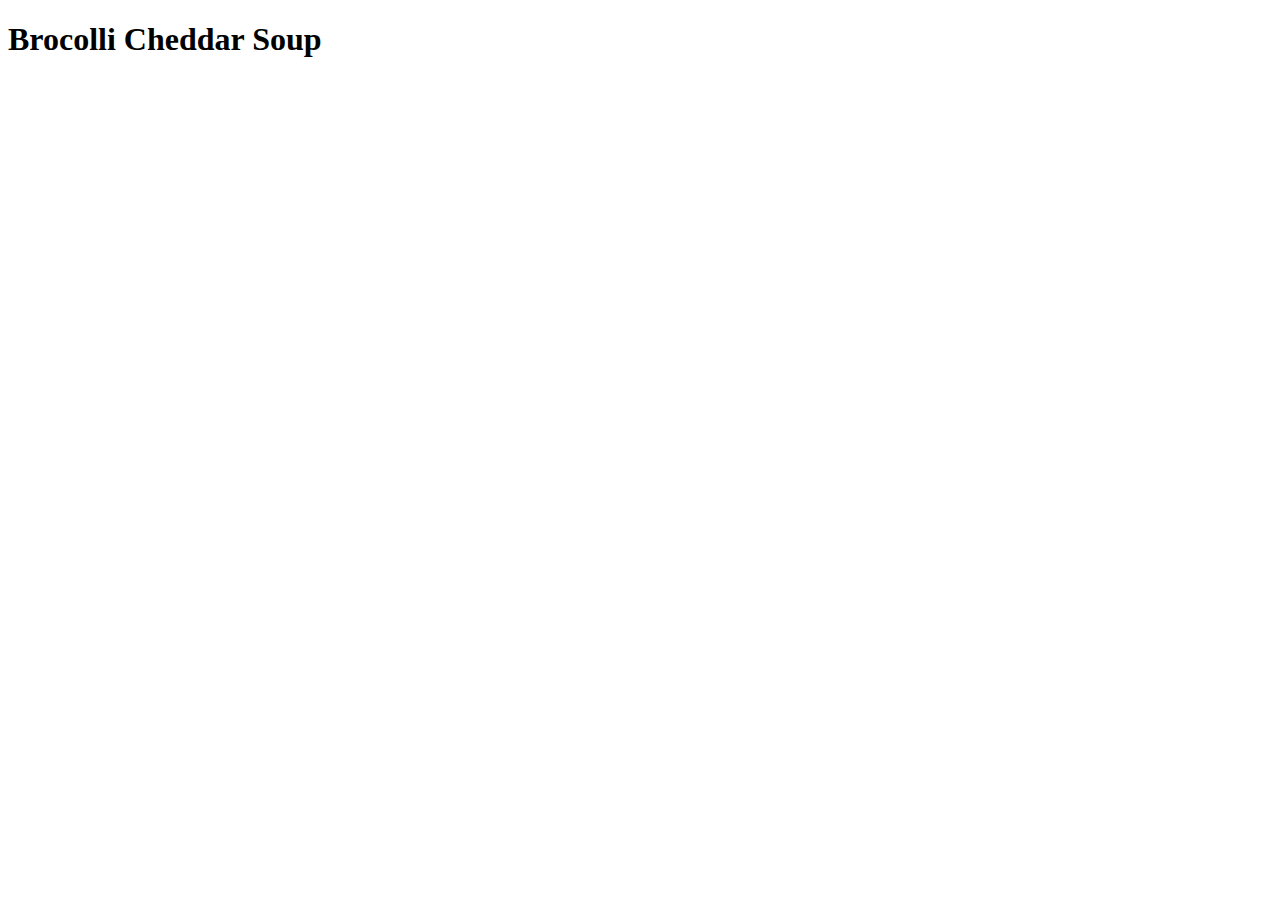
==== recipes/brocolli_cheddar_soup.html @ 14032117 "Create recipe page for Brocolli Cheddar Soup" ====
<!DOCTYPE html>
<html lang="en">
    <head>
        <meta charset="utf-8">
        <title>Brocolli Cheddar Soup</title>
    </head>
    <body>
        <h1>Brocolli Cheddar Soup</h1>
    </body>

</html>
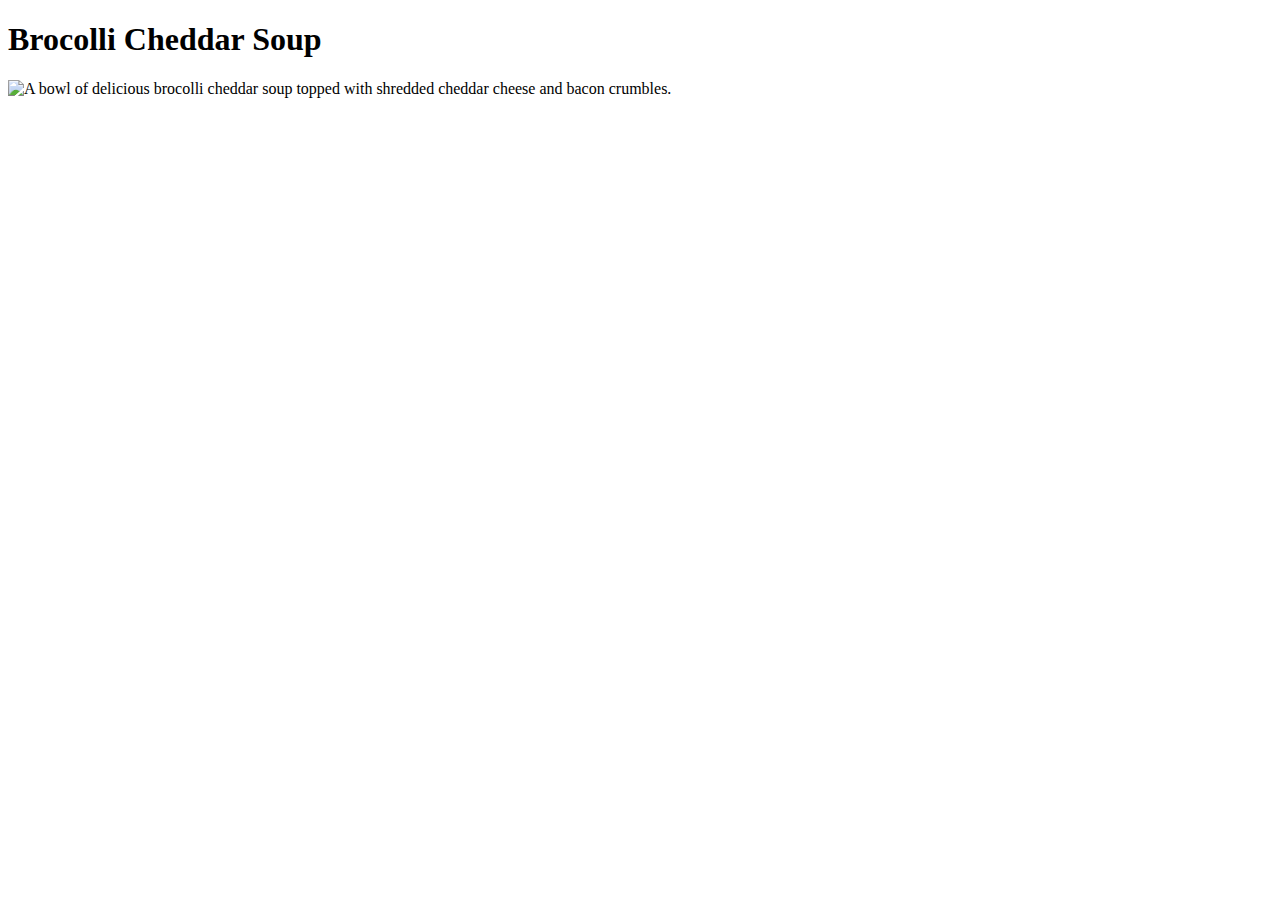
==== commit ec05272b: "Add image" ====
--- a/recipes/brocolli_cheddar_soup.html
+++ b/recipes/brocolli_cheddar_soup.html
@@ -6,6 +6,8 @@
     </head>
     <body>
         <h1>Brocolli Cheddar Soup</h1>
+        <img src="https://www.heyketomama.com/wp-content/uploads/2017/09/keto-broccoli-cheddar-soup-1.png.webp"
+        alt="A bowl of delicious brocolli cheddar soup topped with shredded cheddar cheese and bacon crumbles."
     </body>
 
 </html>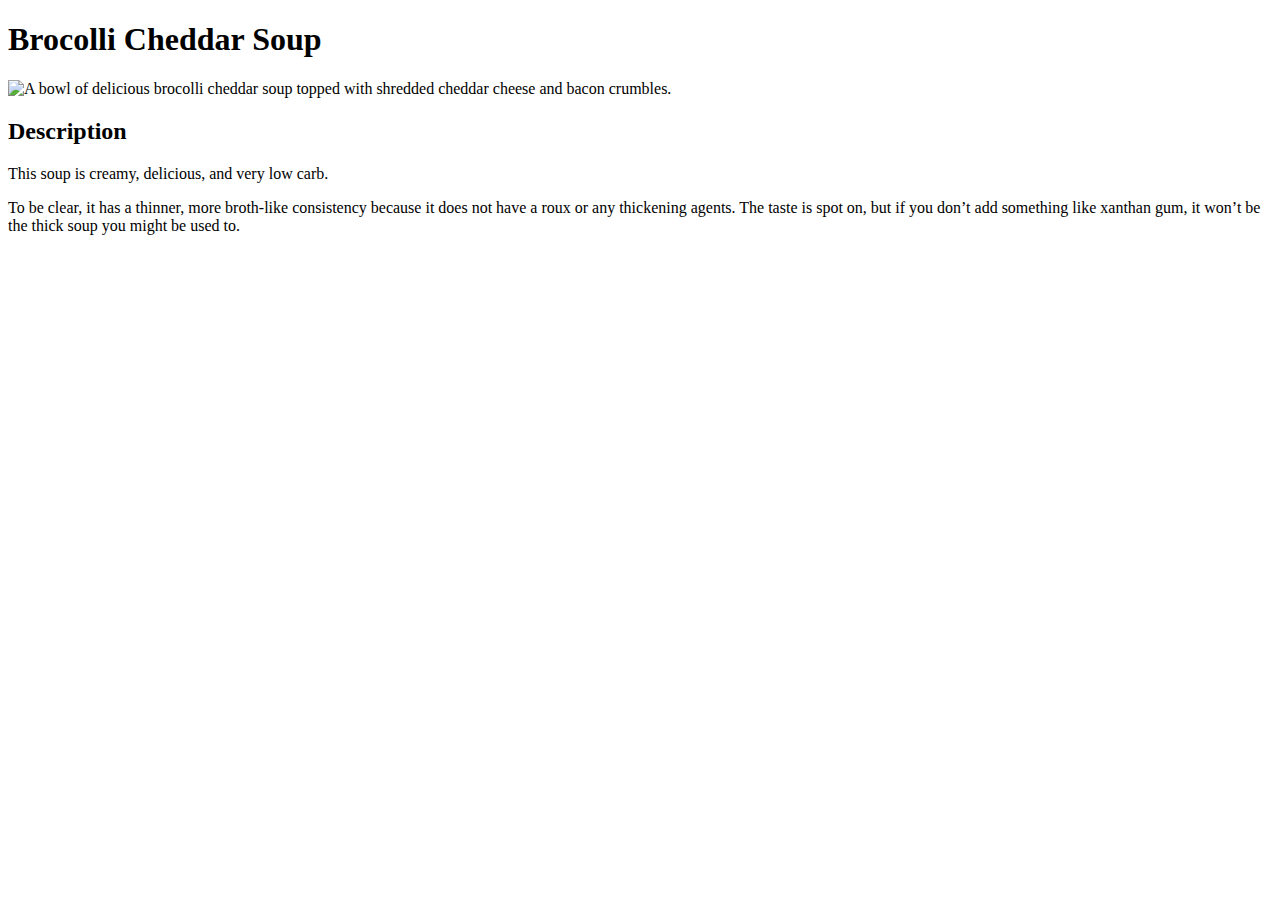
==== commit f85eacab: "Add recipe description" ====
--- a/recipes/brocolli_cheddar_soup.html
+++ b/recipes/brocolli_cheddar_soup.html
@@ -7,7 +7,13 @@
     <body>
         <h1>Brocolli Cheddar Soup</h1>
         <img src="https://www.heyketomama.com/wp-content/uploads/2017/09/keto-broccoli-cheddar-soup-1.png.webp"
-        alt="A bowl of delicious brocolli cheddar soup topped with shredded cheddar cheese and bacon crumbles."
+        alt="A bowl of delicious brocolli cheddar soup topped with shredded cheddar cheese and bacon crumbles.">
+
+        <h2>Description</h2>
+        
+        <p>This soup is creamy, delicious, and very low carb.</p>
+
+        <p>To be clear, it has a thinner, more broth-like consistency because it does not have a roux or any thickening agents. The taste is spot on, but if you don’t add something like xanthan gum, it won’t be the thick soup you might be used to.</p>
     </body>
 
 </html>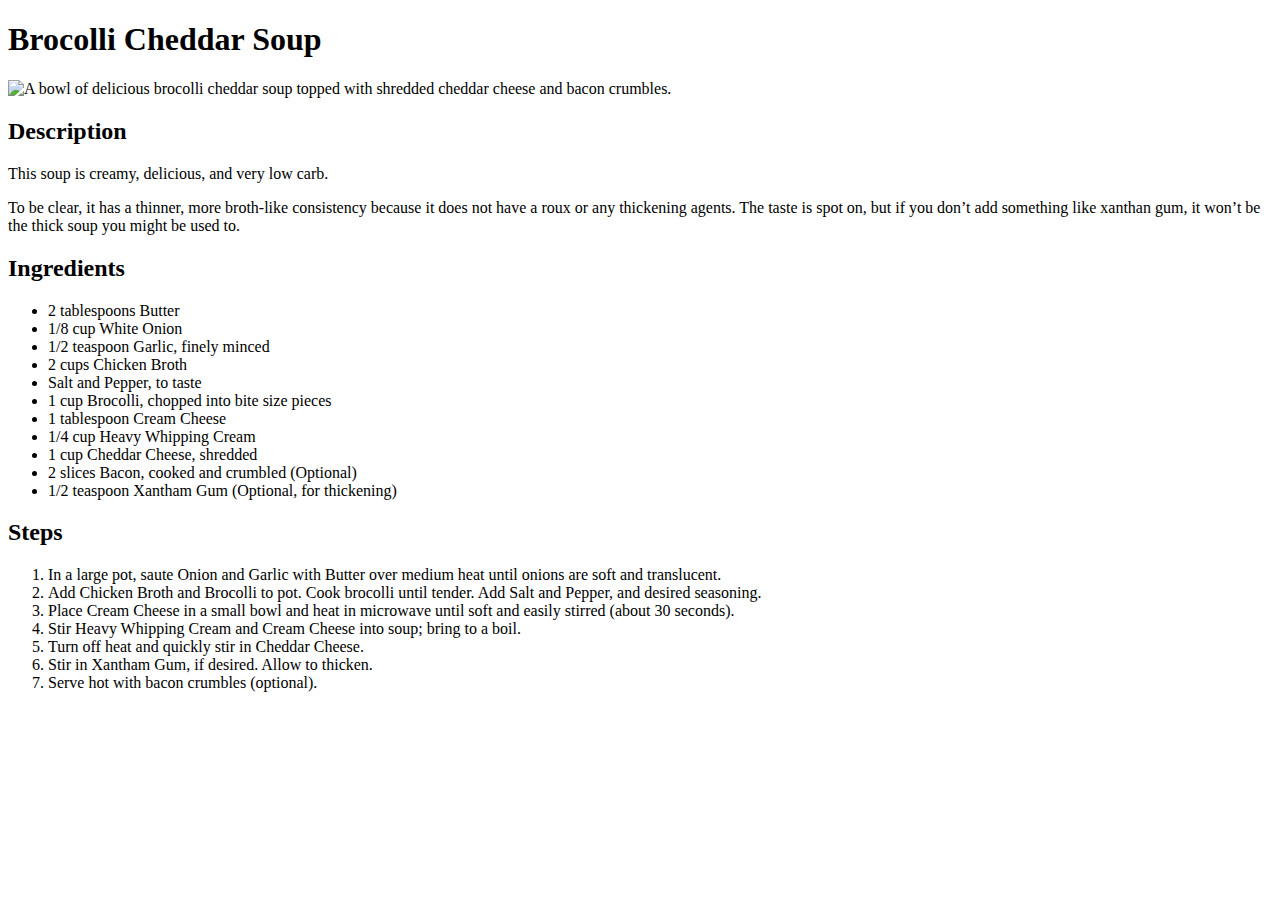
==== commit 20e728ae: "Add content to recipe" ====
--- a/recipes/brocolli_cheddar_soup.html
+++ b/recipes/brocolli_cheddar_soup.html
@@ -10,10 +10,38 @@
         alt="A bowl of delicious brocolli cheddar soup topped with shredded cheddar cheese and bacon crumbles.">
 
         <h2>Description</h2>
-        
+
         <p>This soup is creamy, delicious, and very low carb.</p>
 
         <p>To be clear, it has a thinner, more broth-like consistency because it does not have a roux or any thickening agents. The taste is spot on, but if you don’t add something like xanthan gum, it won’t be the thick soup you might be used to.</p>
+
+        <h2>Ingredients</h2>
+
+        <ul>
+            <li>2 tablespoons Butter</li>
+            <li>1/8 cup White Onion</li>
+            <li>1/2 teaspoon Garlic, finely minced</li>
+            <li>2 cups Chicken Broth</li>
+            <li>Salt and Pepper, to taste</li>
+            <li>1 cup Brocolli, chopped into bite size pieces</li>
+            <li>1 tablespoon Cream Cheese</li>
+            <li>1/4 cup Heavy Whipping Cream</li>
+            <li>1 cup Cheddar Cheese, shredded</li>
+            <li>2 slices Bacon, cooked and crumbled (Optional)</li>
+            <li>1/2 teaspoon Xantham Gum (Optional, for thickening)</li>
+        </ul>
+
+        <h2>Steps</h2>
+
+        <ol>
+            <li>In a large pot, saute Onion and Garlic with Butter over medium heat until onions are soft and translucent.</li>
+            <li>Add Chicken Broth and Brocolli to pot. Cook brocolli until tender. Add Salt and Pepper, and desired seasoning.</li>
+            <li>Place Cream Cheese in a small bowl and heat in microwave until soft and easily stirred (about 30 seconds).</li>
+            <li>Stir Heavy Whipping Cream and Cream Cheese into soup; bring to a boil.</li>
+            <li>Turn off heat and quickly stir in Cheddar Cheese.</li>
+            <li>Stir in Xantham Gum, if desired. Allow to thicken.</li>
+            <li>Serve hot with bacon crumbles (optional).</li>
+        </ol>
     </body>
 
 </html>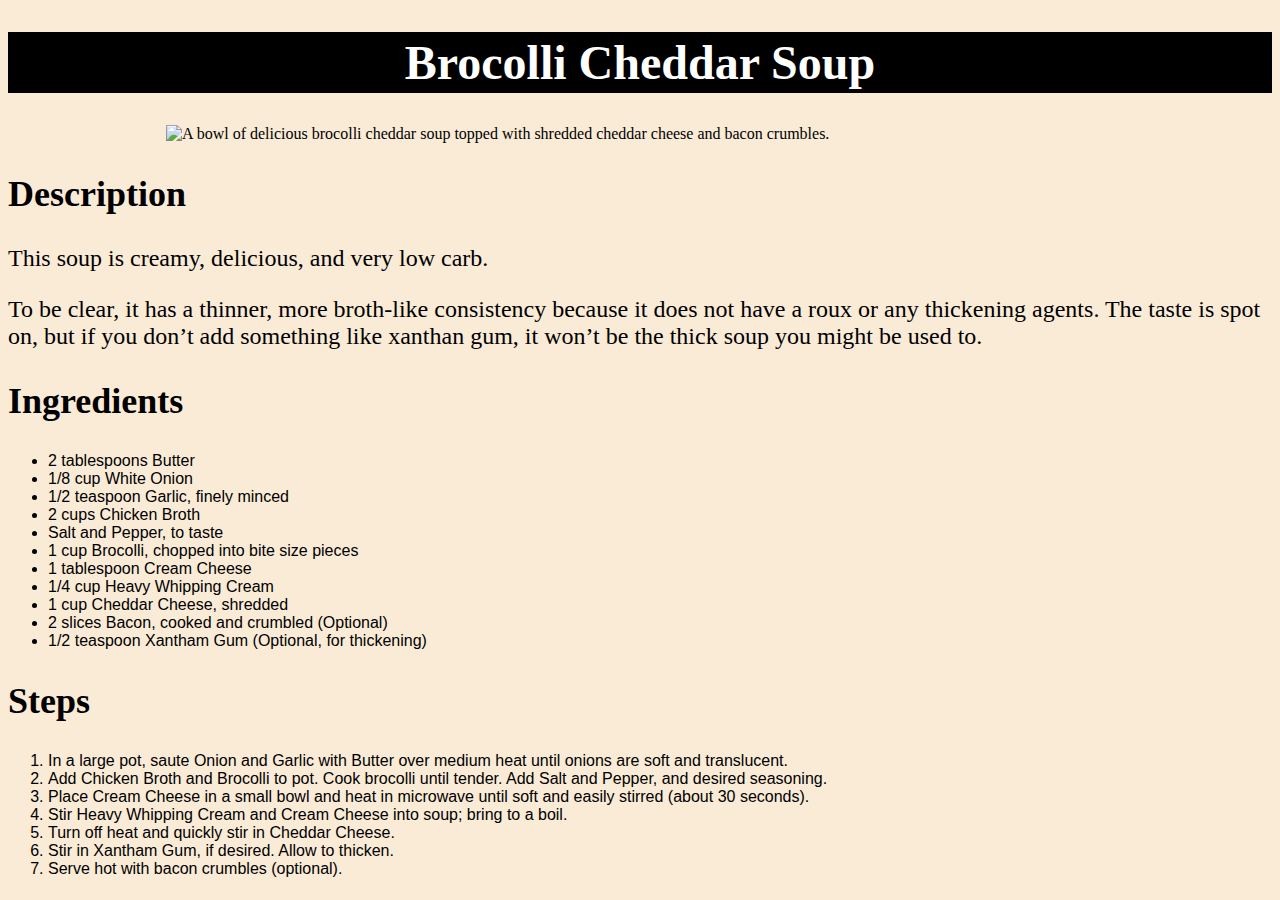
==== commit 0c00d150: "Add basic styling" ====
--- a/recipes/brocolli_cheddar_soup.html
+++ b/recipes/brocolli_cheddar_soup.html
@@ -1,6 +1,7 @@
 <!DOCTYPE html>
 <html lang="en">
     <head>
+        <link rel="stylesheet" href="../css/styles.css">
         <meta charset="utf-8">
         <title>Brocolli Cheddar Soup</title>
     </head>
@@ -9,12 +10,14 @@
         <img src="https://www.heyketomama.com/wp-content/uploads/2017/09/keto-broccoli-cheddar-soup-1.png.webp"
         alt="A bowl of delicious brocolli cheddar soup topped with shredded cheddar cheese and bacon crumbles.">
 
-        <h2>Description</h2>
+        <div class="description">
+            <h2>Description</h2>
 
-        <p>This soup is creamy, delicious, and very low carb.</p>
+            <p>This soup is creamy, delicious, and very low carb.</p>
 
-        <p>To be clear, it has a thinner, more broth-like consistency because it does not have a roux or any thickening agents. The taste is spot on, but if you don’t add something like xanthan gum, it won’t be the thick soup you might be used to.</p>
-
+            <p>To be clear, it has a thinner, more broth-like consistency because it does not have a roux or any thickening agents. The taste is spot on, but if you don’t add something like xanthan gum, it won’t be the thick soup you might be used to.</p>
+        </div>
+        
         <h2>Ingredients</h2>
 
         <ul>
--- a/css/styles.css
+++ b/css/styles.css
@@ -0,0 +1,47 @@
+body {
+    background-color: antiquewhite;
+}
+
+h1, h2 {
+    font-family: Georgia, 'Times New Roman', Times, serif;
+}
+
+h1 {
+    background-color: #000000;
+    color: #ffff;
+    font-size: 48px;
+    text-align: center;
+    padding-top: 3px;
+    padding-bottom: 3px;
+}
+
+h2 {
+    font-size: 36px;
+
+}
+
+ul, ol {
+    font-family: Verdana, Geneva, Tahoma, sans-serif;
+}
+
+img {
+    display: block;
+    margin-left: auto;
+    margin-right: auto;
+    width: 75%; height: auto;
+}
+
+.description p {
+    font-family: "Brush Script MT", cursive;
+    font-size: 24px;
+}
+
+.nav li{
+    font-size: 24px;
+    font-weight: bold;
+    text-align: center;
+}
+
+.nav li a{
+    color: #000000;
+}